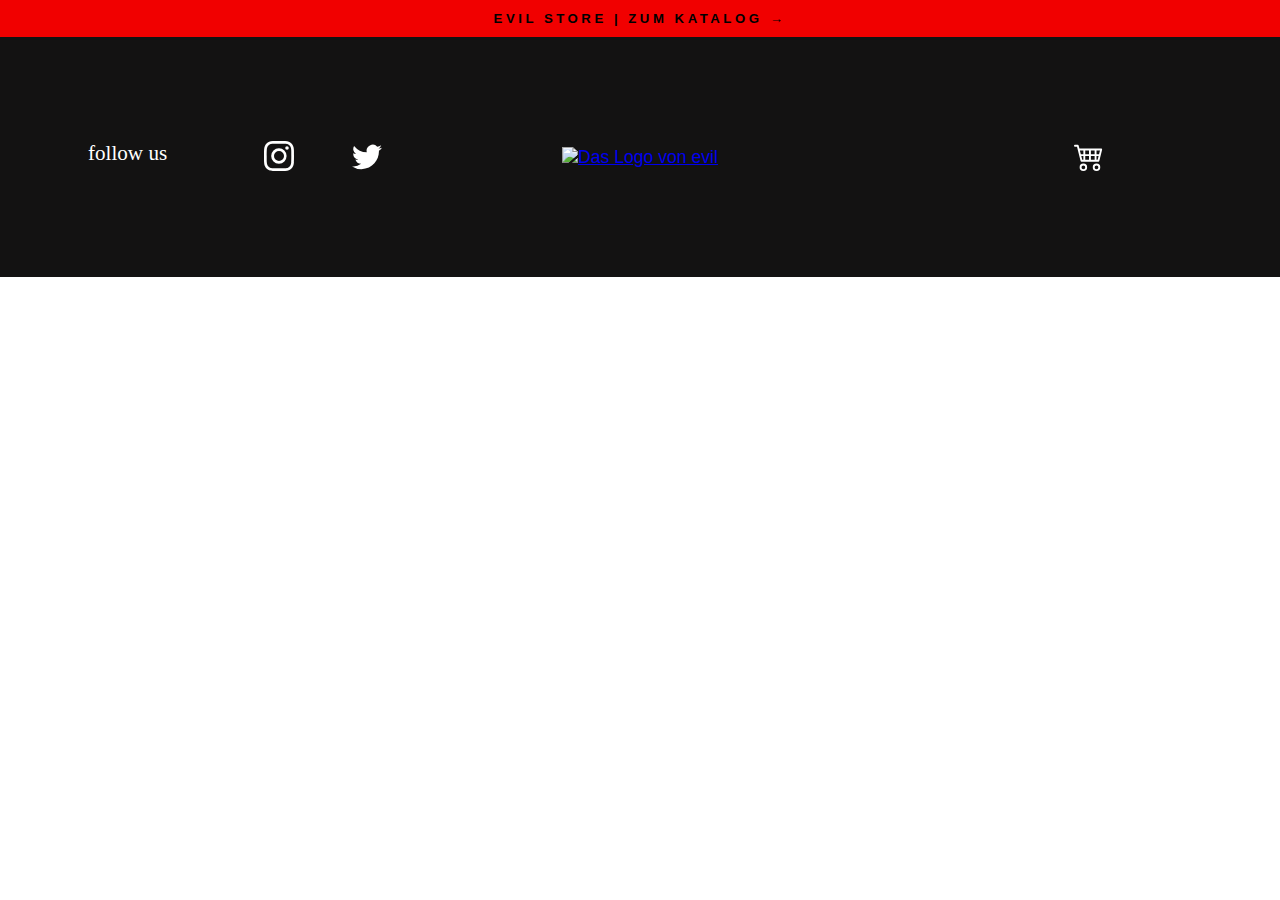
==== products/stripeLongshirt.html @ 898b5f25 "Initial commit" ====
<!DOCTYPE html>
<html lang="de">

    <head>
        <meta charset="utf-8">
        <meta name="viewport" content="width=device-width, initial-scale=1.0">
        <link rel="stylesheet" type="text/css" href="../src/css/product.css">
        <title>Stripe Shirt</title>
    </head>

    <body>
        
        <!-- NAVIGATIONSLEISTE -->

        <div class="navContainer">
            <a href="../katalog.html">
                <div class="nav">
                    <h5>EVIL STORE | ZUM KATALOG&nbsp;<span class="h5">&rarr;</span></h5>
                </div>
            </a>
        </div>
        
        <!-- Header -->

        <header class="header">
            <div class="logo">
                <a href="../index.html"><img src="../src/img/Evil-Logo-gif-v3.gif" alt="Das Logo von evil"></a>
            </div>

            <div class="warenkorb">
                <a href="../warenkorb.html">
                    <svg xmlns="../src/img/cart4.svg" width="30" height="30" fill="currentColor" class="bi bi-cart4" viewBox="0 0 16 16">
                        <path d="M0 2.5A.5.5 0 0 1 .5 2H2a.5.5 0 0 1 .485.379L2.89 4H14.5a.5.5 0 0 1 .485.621l-1.5 6A.5.5 0 0 1 13 11H4a.5.5 0 0 1-.485-.379L1.61 3H.5a.5.5 0 0 1-.5-.5zM3.14 5l.5 2H5V5H3.14zM6 5v2h2V5H6zm3 0v2h2V5H9zm3 0v2h1.36l.5-2H12zm1.11 3H12v2h.61l.5-2zM11 8H9v2h2V8zM8 8H6v2h2V8zM5 8H3.89l.5 2H5V8zm0 5a1 1 0 1 0 0 2 1 1 0 0 0 0-2zm-2 1a2 2 0 1 1 4 0 2 2 0 0 1-4 0zm9-1a1 1 0 1 0 0 2 1 1 0 0 0 0-2zm-2 1a2 2 0 1 1 4 0 2 2 0 0 1-4 0z"/>
                    </svg>
                </a>
            </div>

            <div class="social">
                <p>follow us</p>

                <div class="instagram">
                    <a href="">
                        <svg xmlns="../src/img/instagram.svg" width="30" height="30" fill="currentColor" class="bi bi-instagram" viewBox="0 0 16 16">
                            <path d="M8 0C5.829 0 5.556.01 4.703.048 3.85.088 3.269.222 2.76.42a3.917 3.917 0 0 0-1.417.923A3.927 3.927 0 0 0 .42 2.76C.222 3.268.087 3.85.048 4.7.01 5.555 0 5.827 0 8.001c0 2.172.01 2.444.048 3.297.04.852.174 1.433.372 1.942.205.526.478.972.923 1.417.444.445.89.719 1.416.923.51.198 1.09.333 1.942.372C5.555 15.99 5.827 16 8 16s2.444-.01 3.298-.048c.851-.04 1.434-.174 1.943-.372a3.916 3.916 0 0 0 1.416-.923c.445-.445.718-.891.923-1.417.197-.509.332-1.09.372-1.942C15.99 10.445 16 10.173 16 8s-.01-2.445-.048-3.299c-.04-.851-.175-1.433-.372-1.941a3.926 3.926 0 0 0-.923-1.417A3.911 3.911 0 0 0 13.24.42c-.51-.198-1.092-.333-1.943-.372C10.443.01 10.172 0 7.998 0h.003zm-.717 1.442h.718c2.136 0 2.389.007 3.232.046.78.035 1.204.166 1.486.275.373.145.64.319.92.599.28.28.453.546.598.92.11.281.24.705.275 1.485.039.843.047 1.096.047 3.231s-.008 2.389-.047 3.232c-.035.78-.166 1.203-.275 1.485a2.47 2.47 0 0 1-.599.919c-.28.28-.546.453-.92.598-.28.11-.704.24-1.485.276-.843.038-1.096.047-3.232.047s-2.39-.009-3.233-.047c-.78-.036-1.203-.166-1.485-.276a2.478 2.478 0 0 1-.92-.598 2.48 2.48 0 0 1-.6-.92c-.109-.281-.24-.705-.275-1.485-.038-.843-.046-1.096-.046-3.233 0-2.136.008-2.388.046-3.231.036-.78.166-1.204.276-1.486.145-.373.319-.64.599-.92.28-.28.546-.453.92-.598.282-.11.705-.24 1.485-.276.738-.034 1.024-.044 2.515-.045v.002zm4.988 1.328a.96.96 0 1 0 0 1.92.96.96 0 0 0 0-1.92zm-4.27 1.122a4.109 4.109 0 1 0 0 8.217 4.109 4.109 0 0 0 0-8.217zm0 1.441a2.667 2.667 0 1 1 0 5.334 2.667 2.667 0 0 1 0-5.334z"/>
                        </svg>
                    </a>
                </div>

                <div class="twitter">
                    <a href="">
                        <svg xmlns="../src/img/twitter.svg" width="30" height="30" fill="currentColor" class="bi bi-twitter" viewBox="0 0 16 16">
                            <path d="M5.026 15c6.038 0 9.341-5.003 9.341-9.334 0-.14 0-.282-.006-.422A6.685 6.685 0 0 0 16 3.542a6.658 6.658 0 0 1-1.889.518 3.301 3.301 0 0 0 1.447-1.817 6.533 6.533 0 0 1-2.087.793A3.286 3.286 0 0 0 7.875 6.03a9.325 9.325 0 0 1-6.767-3.429 3.289 3.289 0 0 0 1.018 4.382A3.323 3.323 0 0 1 .64 6.575v.045a3.288 3.288 0 0 0 2.632 3.218 3.203 3.203 0 0 1-.865.115 3.23 3.23 0 0 1-.614-.057 3.283 3.283 0 0 0 3.067 2.277A6.588 6.588 0 0 1 .78 13.58a6.32 6.32 0 0 1-.78-.045A9.344 9.344 0 0 0 5.026 15z"/>
                        </svg>
                    </a>
                </div>
            </div>

            <!--
            <div>
            <h1 class="hauptüberschrift">SHOP</h1>
            </div>
            -->
        </header>
    </body>

</html>
---- src/css/product.css ----
/* === Allgemeines === */

* {
    box-sizing: border-box;
}

html {
    font-size: 16px;
    font-size: 1.1rem;
}

body {
    background-color: white;
    margin: 0;
    padding: 0;
    font-family: Helvetica, 'Helvetica Neue', Arial, 'Lucida Grande', sans-serif;
    color: black;
}

/* === Hilfsklassen === */

.standard-container {
    max-width: 79%;
    margin: 0 auto;
}

/* === GRID-SYSTEM === */

.container {
    width: 95%;
    margin-left: auto;   
    margin-right: auto;
}

.row::after {
    content: "";
    clear: both;     /* <-----  CLEARFIXHACK */
    display: block;
}

[class*='col-'] {
    float: left;
    min-height: 1px;
    padding: .8rem;
}

.col-1 { width: 16.666%; }
.col-2 { width: 33.333%; }
.col-3 { width: 50%;     }
.col-6 { width: 100%;    }

/* === ÜBERSCHRIFTEN === */

.hauptüberschrift {
    margin-top: 50pt;
    margin-left: 50pt;
    color: white;
    font-size: 2.2rem;
    font-family: Chomsky;
    text-shadow: -3px -3px 0 black, 3px -3px 0 black, -3px 3px 0 black, 3px 3px 0 black; 
}

.hauptüberschrift2 {
    color: white;
    font-size: 2.2rem;
    font-family: Chomsky;
    text-shadow: -3px -3px 0 red, 3px -3px 0 red, -3px 3px 0 red, 3px 3px 0 red; 
    text-align: center;
}

/* === SCHRIFTARTEN === */

@font-face {
    font-family: Ancient Medium;
    src: local('Ancient Medium') url('../fonts/Ancient\ Medium.ttf');
}

@font-face {
    font-family: Chomsky;
    src: local('Chomsky') url('../fonts/Chomsky.woff2');
}

/* === NAVIGATIONSLEISTE === */

.navContainer .nav:link {
    background-color: red;
}

.navContainer .nav:hover {
    background-color: rgb(241, 0, 0);
    /* @media only screen and (min-width: 750px)
    h5, .h5 {
    font-size: 1.3rem;
    } */
}

.navContainer .nav:active {
    background-color: rgb(241, 0, 0);
    /* @media only screen and (min-width: 750px)
    h5, .h5 {
    font-size: 1.3rem;
    } */
}

.navContainer .nav:visited {
    background-color: red;
}

.navContainer a:link {
    color: black;
    text-decoration: none;
}

.navContainer a:hover {
    color: black;
    text-decoration: none;
    /* @media only screen and (min-width: 750px)
    h5, .h5 {
    font-size: 1.3rem;
    } */
}

.navContainer a:active {
    color: black;
    text-decoration: none;
    /* @media only screen and (min-width: 750px)
    h5, .h5 {
    font-size: 1.3rem;
    } */
}

.navContainer a:visited {
    color: black;
    text-decoration: none;
}

.nav {
    width: 100%;
    background-color: red;
    text-align: center;
    font-family: inherit;
    
}

.nav h5 {
    font-size: .75rem;
    font-weight: 750;
    letter-spacing: .2rem;
    width: 100%;
    margin: 0;
    padding: 11px 20px;
    top: 11px;
}

/* === HEADER === */

.header {
    width: 100%;
    height: 240px;
    background-color: rgb(19, 18, 18);
    display: inline-block;

}

.header .col-6 {
    padding: 0;
}

.header .container,
.header .row,
.header .col-6 {
    height: 100%;
    width: 100%;
}

.logo {
    display: flex;
    justify-content: center;
    align-items: center;
    width: 100%;
    height: 240px;
}

.logo img {
    height: 240px;
    width: auto;
}

.warenkorb {
    position: absolute;
    right: 10rem;
    top: 8rem;
    height: 30px;
}

.warenkorb a:link {
    color: white;
}

.warenkorb a:visited {
    color: white;
}

.warenkorb svg:hover {
    color: #e5e5e5;
}

.warenkorb svg:active {
    color: #e5e5e5;
}

.social .container,
.social .row,
.social .col-3 {
    height: 100%
}

.social p {
    position: absolute;
    color: white;
    font-size: 1.2rem;
    font-family: Chomsky;
    left: 5rem;
    top: 6.8rem;
}

.instagram {
    position: absolute;
    left: 15rem;
    top: 8rem;
    height: 30px;
}

.instagram a:link {
    color: white;
}

.instagram a:visited {
    color: white;
}

.instagram svg:hover {
    color: #e5e5e5;
}

.instagram svg:active {
    color: #e5e5e5;
}

.twitter {
    position: absolute;
    left: 20rem;
    top: 8rem;
    height: 30px;
}

.twitter a:link {
    color: white;
}

.twitter a:visited {
    color: white;
}

.twitter svg:hover {
    color: #e5e5e5;
}

.twitter svg:active {
    color: #e5e5e5;
}

/* === Katalog-Seite ===*/

.catalog {
    margin: 50px 0;
}

.catalog::after {
    content: "";
    display: block;
    clear: both;
}

.catalog .product {
    float: left;
    width: 32.3033%;
    margin: 0 .5150166666666667%;
    font-size: small;
    
} 

.catalog .product img {
    width: 100%;
    background-color: hwb(0 97% 3%);
    /* SCALE */	
    -webkit-transform: scale(1);	
    -moz-transform: scale(1);	
    -ms-transform: scale(1);	
    -o-transform: scale(1);	
    transform: scale(1);	
    /* VERZÖGERUNG */	
    -webkit-transition: all 0.5s linear;	
    -moz-transition: all 0.5s linear;	
    -ms-transition: all 0.5s linear;	
    -o-transition: all 0.5s linear;	
    transition: all 0.5s linear;}
    
    .catalog .product img:hover {
    background-color: hwb(0 95% 5%);
    -webkit-transform: scale(1.02);	
    -moz-transform: scale(1.02);	
    -ms-transform: scale(1.02);	
    -o-transform: scale(1.02);	
    transform: scale(1.02);
}

.catalog .product2 {
    float: left;
    width: 50%;
    font-size: small;
} 

.catalog .product2 .hauptüberschrift2 p {
    text-align: center;
    margin-top: 0;
    margin-bottom: 100px;
}

.catalog .product2 img {
    width: 100%;
    background-color: hwb(0 97% 3%);
    /* SCALE */	
    -webkit-transform: scale(1);	
    -moz-transform: scale(1);	
    -ms-transform: scale(1);	
    -o-transform: scale(1);	
    transform: scale(1);	
    /* VERZÖGERUNG */	
    -webkit-transition: all 0.5s linear;	
    -moz-transition: all 0.5s linear;	
    -ms-transition: all 0.5s linear;	
    -o-transition: all 0.5s linear;	
    transition: all 0.5s linear;}
    
    .catalog .product2 img:hover {
    background-color: hwb(0 95% 5%);
    -webkit-transform: scale(1.02);	
    -moz-transform: scale(1.02);	
    -ms-transform: scale(1.02);	
    -o-transform: scale(1.02);	
    transform: scale(1.02);
}

/* Wheel */

.product2 .wheel {
    text-align: center;
}

.product2 .wheel button {
    margin-top: 10px;
    width: 100px;
    height: 30px;
    font-size: 20px;
  }

/* === Produktbilder === */

.abstand {
    height: 100%;
    margin-bottom: 400px;
    margin-left: 25%;
    margin-right: 25%;
}

.bilder img {
    width: 960px;
    height: 540px;
}

/* === footer === */

.footer {
    height: 366px;
    background-color: rgb(19, 18, 18);
}

.footer_top {
    height: 188px;
    color: white;
    font-size: .71rem;
}

.footer_top .footer-block_newsletter {
    width: 360px;
    padding: 45px 0;
}

.footer_top h2 {
    font-weight: 550;
}

.footer_top .field_input {
    
}

.footer_top .field_button {
    background-color: transparent;
    border: 0;
    color: rgba(255, 255, 255, 0.644);
    font-size: 1.2rem;
    position: absolute;
}

.footer_top #newsletter {
    width: 360px;
    height: 45px;
    text-align: left;
    background-color: transparent;
    
    
}

.footer_top #newsletter button {
    margin-left: -20px;
}


.footer_bottom {
    height: 178px;
    border-top: solid 0.1rem rgba(255, 255, 255, .08);
    color: white;
}


/* === MEDIA-QUERIES === */

@media screen and (max-width: 1024px) {
    .warenkorb {
        position: absolute;
        right: 2rem;
        top: 4rem;
        height: 30px;
    }   

    .social p {
        display: none;
    }
    
    .instagram {
        position: absolute;
        left: 2rem;
        top: 4rem;
    }  

    .twitter {
        position: absolute;
        left: 7rem;
        top: 4rem;
    }
}

@media screen and (max-width: 768px) {
    .warenkorb {
        position: absolute;
        right: 2rem;
        top: 4rem;
        height: 30px;
    }   
}

@media screen and (max-width: 480px) {
    .warenkorb {  
        position: absolute;
        right: .5rem;
        top: 3.2rem;
        height: 30px;
    }   

    .logo img {
        width: 200px;
        height: 200px;
    }  

    .instagram {
        position: absolute;
        left: .5rem;
        top: 3.2rem;
    }  

    .twitter {
        position: absolute;
        left: 3.5rem;
        top: 3.2rem;
    }
}

/*

=== WICHTIGE BREAKPOINTS ===

480   Pixel (iPhone Querformat)
768   Pixel (iPad Hochformat)
1024  Pixel (iPad Querformat)

*/
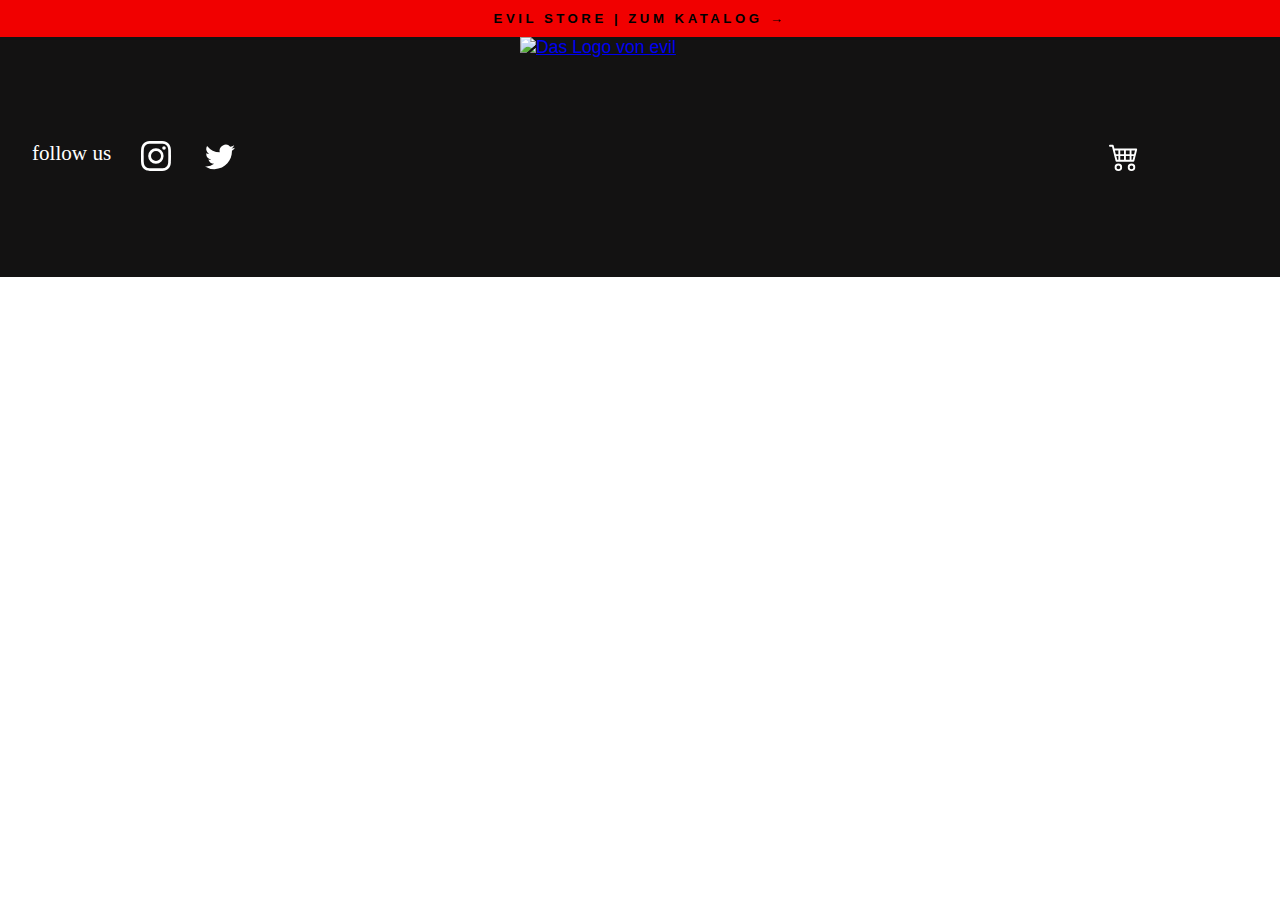
==== commit 049ae2cb: "katalog" ====
--- a/products/stripeLongshirt.html
+++ b/products/stripeLongshirt.html
@@ -55,6 +55,10 @@
                 </div>
             </div>
 
+            <!-- === Produkt === -->
+
+            
+
             <!--
             <div>
             <h1 class="hauptüberschrift">SHOP</h1>
--- a/src/css/product.css
+++ b/src/css/product.css
@@ -19,17 +19,13 @@
 
 /* === Hilfsklassen === */
 
-.standard-container {
+
+
+/* === GRID-SYSTEM === */
+
+.container {
     max-width: 79%;
     margin: 0 auto;
-}
-
-/* === GRID-SYSTEM === */
-
-.container {
-    width: 95%;
-    margin-left: auto;   
-    margin-right: auto;
 }
 
 .row::after {
@@ -41,7 +37,7 @@
 [class*='col-'] {
     float: left;
     min-height: 1px;
-    padding: .8rem;
+    padding: .35%;
 }
 
 .col-1 { width: 16.666%; }
@@ -52,20 +48,20 @@
 /* === ÜBERSCHRIFTEN === */
 
 .hauptüberschrift {
-    margin-top: 50pt;
-    margin-left: 50pt;
+    margin-top: 30pt;
+    margin-left: 3.5%;
     color: white;
     font-size: 2.2rem;
     font-family: Chomsky;
-    text-shadow: -3px -3px 0 black, 3px -3px 0 black, -3px 3px 0 black, 3px 3px 0 black; 
+    text-shadow: -2px -2px 0 black, 2px -2px 0 black, -2px 2px 0 black, 2px 2px 0 black; 
 }
 
 .hauptüberschrift2 {
     color: white;
-    font-size: 2.2rem;
+    text-align: center;
+    font-size: 2.5rem;
     font-family: Chomsky;
-    text-shadow: -3px -3px 0 red, 3px -3px 0 red, -3px 3px 0 red, 3px 3px 0 red; 
-    text-align: center;
+    text-shadow: -2px -2px 0 red, 2px -2px 0 red, -2px 2px 0 red, 2px 2px 0 red;
 }
 
 /* === SCHRIFTARTEN === */
@@ -174,10 +170,9 @@
 }
 
 .logo {
-    display: flex;
-    justify-content: center;
-    align-items: center;
-    width: 100%;
+    margin-left: auto;
+    margin-right: auto;
+    width: 240px;
     height: 240px;
 }
 
@@ -188,7 +183,7 @@
 
 .warenkorb {
     position: absolute;
-    right: 10rem;
+    right: 11.01501666666667%;
     top: 8rem;
     height: 30px;
 }
@@ -220,13 +215,13 @@
     color: white;
     font-size: 1.2rem;
     font-family: Chomsky;
-    left: 5rem;
+    left: 3.5%;
     top: 6.8rem;
 }
 
 .instagram {
     position: absolute;
-    left: 15rem;
+    left: 11.01501666666667%;
     top: 8rem;
     height: 30px;
 }
@@ -249,7 +244,7 @@
 
 .twitter {
     position: absolute;
-    left: 20rem;
+    left: 16.01501666666667%;
     top: 8rem;
     height: 30px;
 }
@@ -284,8 +279,9 @@
 
 .catalog .product {
     float: left;
-    width: 32.3033%;
-    margin: 0 .5150166666666667%;
+    width: 100%;
+    /* width: 32.3033%; */
+    /* margin: 0 .5150166666666667%; */
     font-size: small;
     
 } 
@@ -317,7 +313,8 @@
 
 .catalog .product2 {
     float: left;
-    width: 50%;
+    width: 100%;
+    /* width: 50%; */
     font-size: small;
 } 
 
@@ -386,6 +383,10 @@
     background-color: rgb(19, 18, 18);
 }
 
+.footer .col-3 {
+    padding: 0 .35%;
+}
+
 .footer_top {
     height: 188px;
     color: white;
@@ -393,24 +394,19 @@
 }
 
 .footer_top .footer-block_newsletter {
+    position: relative;
     width: 360px;
-    padding: 45px 0;
+    padding: 47.5px 0;
 }
 
 .footer_top h2 {
-    font-weight: 550;
-}
-
-.footer_top .field_input {
-    
-}
-
-.footer_top .field_button {
-    background-color: transparent;
-    border: 0;
-    color: rgba(255, 255, 255, 0.644);
-    font-size: 1.2rem;
-    position: absolute;
+    vertical-align: inherit;
+    font-size: 18px;
+    font-weight: 700;
+    letter-spacing: .06rem;
+    color: white;
+    margin-top: 0;
+    margin-bottom: 1.5rem;
 }
 
 .footer_top #newsletter {
@@ -418,13 +414,37 @@
     height: 45px;
     text-align: left;
     background-color: transparent;
-    
-    
-}
-
-.footer_top #newsletter button {
+    border: 0;
+    color: rgb(255, 255, 255);
+    box-shadow: 0 0 0 0.07rem rgba(255, 255, 255, 0.55);
+    font-weight: 250;
+    font-size: .825rem;
+    padding: .9rem;
+    letter-spacing: .09rem;
+}
+
+.footer_top input::placeholder {
+    color: rgba(255, 255, 255, 0.781);
+    opacity: 1;
+}
+
+.footer_top .field_button {
+    float: left;
+    display: flex;
+    justify-content: center;
+    align-items: center;
+    background-color: transparent;
+    border: 0;
+    color: rgb(255, 255, 255, 0.644);
+    font-size: 1.2rem;
+    position: absolute;
+    right: 0;
+    top: 102px;
+}
+
+/* .footer_top #newsletter button {
     margin-left: -20px;
-}
+} */
 
 
 .footer_bottom {
@@ -433,13 +453,52 @@
     color: white;
 }
 
-
 /* === MEDIA-QUERIES === */
 
+/* @media screen and (min-width: 750px)
+.page-width {
+    padding: 0 5rem;
+} */
+
+@media screen and (max-width: 1500px) {
+    .social p {
+        left: 3%;
+    }
+
+    .hauptüberschrift {
+        margin-left: 3%;
+    }
+}
+
+@media screen and (max-width: 1300px) {
+    .social p {
+        left: 2.5%;
+    }
+
+    .hauptüberschrift {
+        margin-left: 2.5%;
+    }
+}
+
+@media screen and (max-width: 1100px) {
+    .social p {
+        left: 1.5%;
+    }
+
+    .hauptüberschrift {
+        margin-left: 1.5%;
+    }
+}
+
 @media screen and (max-width: 1024px) {
+    .container {
+        max-width: 94.8%;
+        margin: 0 auto;
+    }
+
     .warenkorb {
         position: absolute;
-        right: 2rem;
+        right: 3% ;
         top: 4rem;
         height: 30px;
     }   
@@ -450,50 +509,113 @@
     
     .instagram {
         position: absolute;
-        left: 2rem;
+        left: 3%;
         top: 4rem;
     }  
 
     .twitter {
         position: absolute;
-        left: 7rem;
+        left: 10%;
         top: 4rem;
     }
+
+    .hauptüberschrift {
+        margin-left: 3%;
+    }
 }
 
 @media screen and (max-width: 768px) {
+    .col-2 { width: 50%; }
+    .col-3 { width: 100%;     }
+
     .warenkorb {
         position: absolute;
-        right: 2rem;
+        /* right: 2rem; */
         top: 4rem;
         height: 30px;
     }   
+
+    .warenkorb svg {
+        width: 25px;
+        height: 25px;
+    }
+
+    .instagram svg {
+        width: 25px;
+        height: 25px;
+    }
+
+    .twitter {
+        left: 12%;
+    }
+
+    .twitter svg {
+        width: 25px;
+        height: 25px;
+    }
 }
 
 @media screen and (max-width: 480px) {
+    [class*='col-'] {
+        padding: 1%;
+    }
+
     .warenkorb {  
         position: absolute;
-        right: .5rem;
+        right: 3%;
         top: 3.2rem;
-        height: 30px;
-    }   
+    } 
+    
+    .logo {
+        width: 200px;
+        height: 200px;
+    }
 
     .logo img {
         width: 200px;
         height: 200px;
     }  
 
+    .warenkorb svg {
+        width: 25px;
+        height: 25px;
+    }
+
     .instagram {
         position: absolute;
-        left: .5rem;
+        left: 3%;
         top: 3.2rem;
     }  
 
     .twitter {
         position: absolute;
-        left: 3.5rem;
+        left: 17%;
         top: 3.2rem;
     }
+
+    .hauptüberschrift {
+        margin-left: .5rem;
+    }
+
+    .hauptüberschrift2 {
+        margin-top: 30px;
+    }
+
+    .footer .col-3 {
+        padding: 0;
+    }
+
+    .footer_top .footer-block_newsletter {
+        width: 330px;
+        margin-left: auto;
+        margin-right: auto;
+        text-align: center;
+    }
+
+    .footer_top #newsletter {
+        width: 330px;
+    }
+
 }
 
 /*
